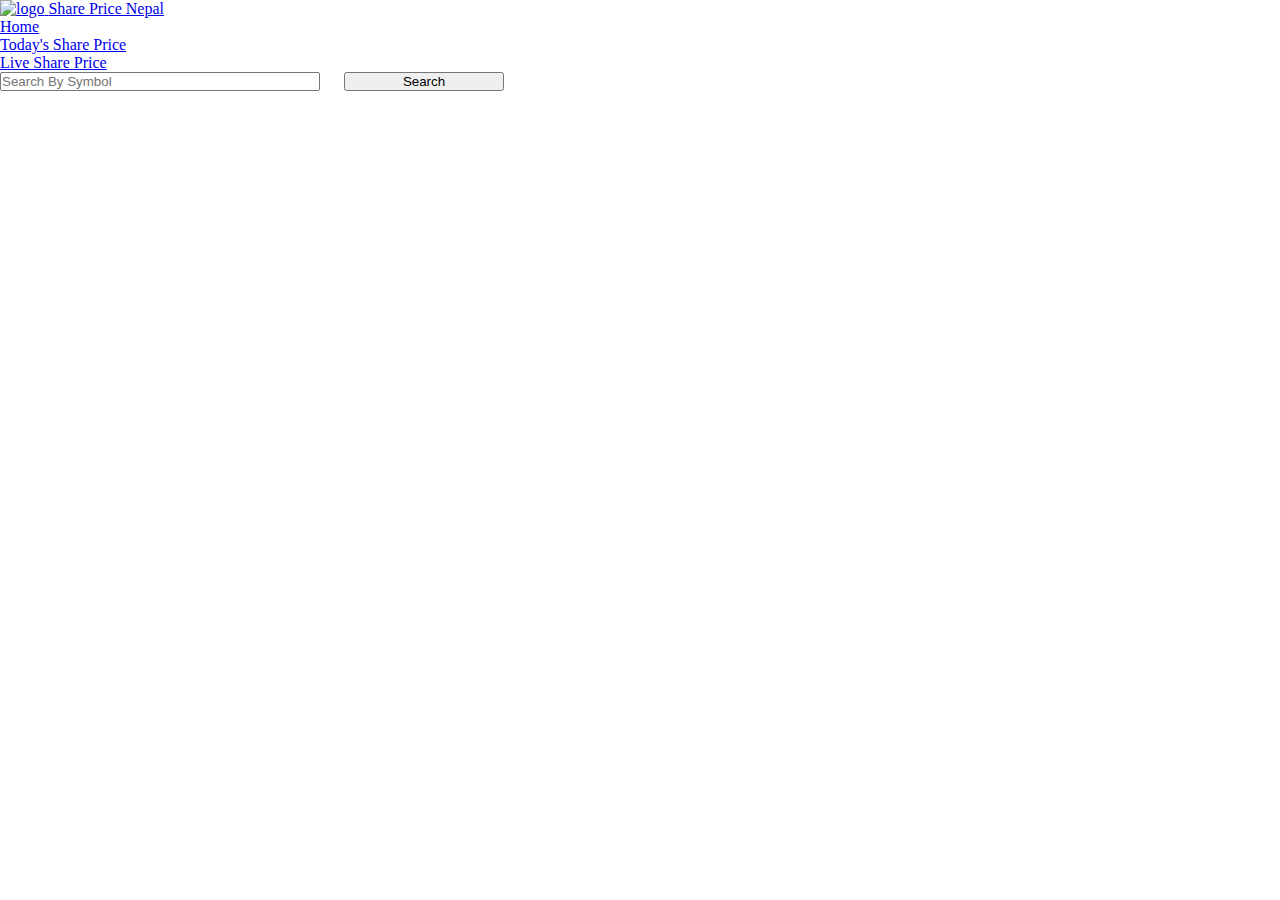
==== frontend/pages/liveSharePrice/liveSharePrice.html @ 376d433e "Add files via upload" ====
<!DOCTYPE html>
<html lang="en">

<head>
    <meta charset="UTF-8">
    <meta http-equiv="X-UA-Compatible" content="IE=edge">
    <meta name="viewport" content="width=device-width, initial-scale=1.0">
    <meta name="author" content="Aayam Shrestha">
    <meta name="google-site-verification" content="7oZ9OXMg8MeJq6pJzxPGhjH8o83HTgkVD9Di-dzEQ4o" />
    <title>Live Share Price</title>
    <link rel="shortcut icon" href="../../favicon.png" type="image/x-icon">
    <link rel="stylesheet" href="../../style.css">
    <link rel="stylesheet" type="text/css" href="./liveSharePrice.css">
    <link href="https://cdn.jsdelivr.net/npm/bootstrap@5.0.0-beta3/dist/css/bootstrap.min.css" rel="stylesheet"
        integrity="sha384-eOJMYsd53ii+scO/bJGFsiCZc+5NDVN2yr8+0RDqr0Ql0h+rP48ckxlpbzKgwra6" crossorigin="anonymous">
    <link rel="preconnect" href="https://fonts.gstatic.com">
    <link href="https://fonts.googleapis.com/css2?family=Poppins:ital,wght@1,400&display=swap" rel="stylesheet">
</head>

<body>
    <div class="container" id="navBar"></div>

<div class="container">
    <div class="row">
        <input placeholder="Search By Symbol" type="text" class="form-control" id="liveSharePriceInput">
        <button id="search-btn" class="btn btn-primary" onclick="search_data()">Search</button>
    </div>
  <div id="container" class="cards row"></div>
</div>
    <script src="./liveSharePrice.js"></script>
    <script src="https://cdn.jsdelivr.net/npm/bootstrap@5.0.0-beta3/dist/js/bootstrap.bundle.min.js"
        integrity="sha384-JEW9xMcG8R+pH31jmWH6WWP0WintQrMb4s7ZOdauHnUtxwoG2vI5DkLtS3qm9Ekf"
        crossorigin="anonymous"></script>
    <script src="../../navbar.js" charset="utf-8"></script>
</body>

</html>
---- frontend/style.css ----
*{
	margin: 0;
	padding: 0;
	box-sizing: border-box;
}

.card{
	text-align: center;
	box-shadow: 0 0 8px 2px #cac4c4;
	width: 20rem;
	margin-top: 2rem;
}

.cards{
	display: flex;
	justify-content: space-around;
	margin-top: 4rem;
}
---- frontend/pages/liveSharePrice/liveSharePrice.css ----
*{
	padding: 0;
	margin: 0;
	box-sizing: border-box;
}


#container{
	margin-top: 2.5rem;
	justify-content: space-around;
}

.card{
	text-align: center;
	box-shadow: 0 0 8px 2px #cac4c4;
	width: 20rem;
	margin-bottom: 2.5rem;
}

.form-control{
	width: 20rem !important;
	margin-right: 20px;
}

#search-btn{
	width: 10rem;
}

.row{
	justify-content: center;
	align-items: center;
}
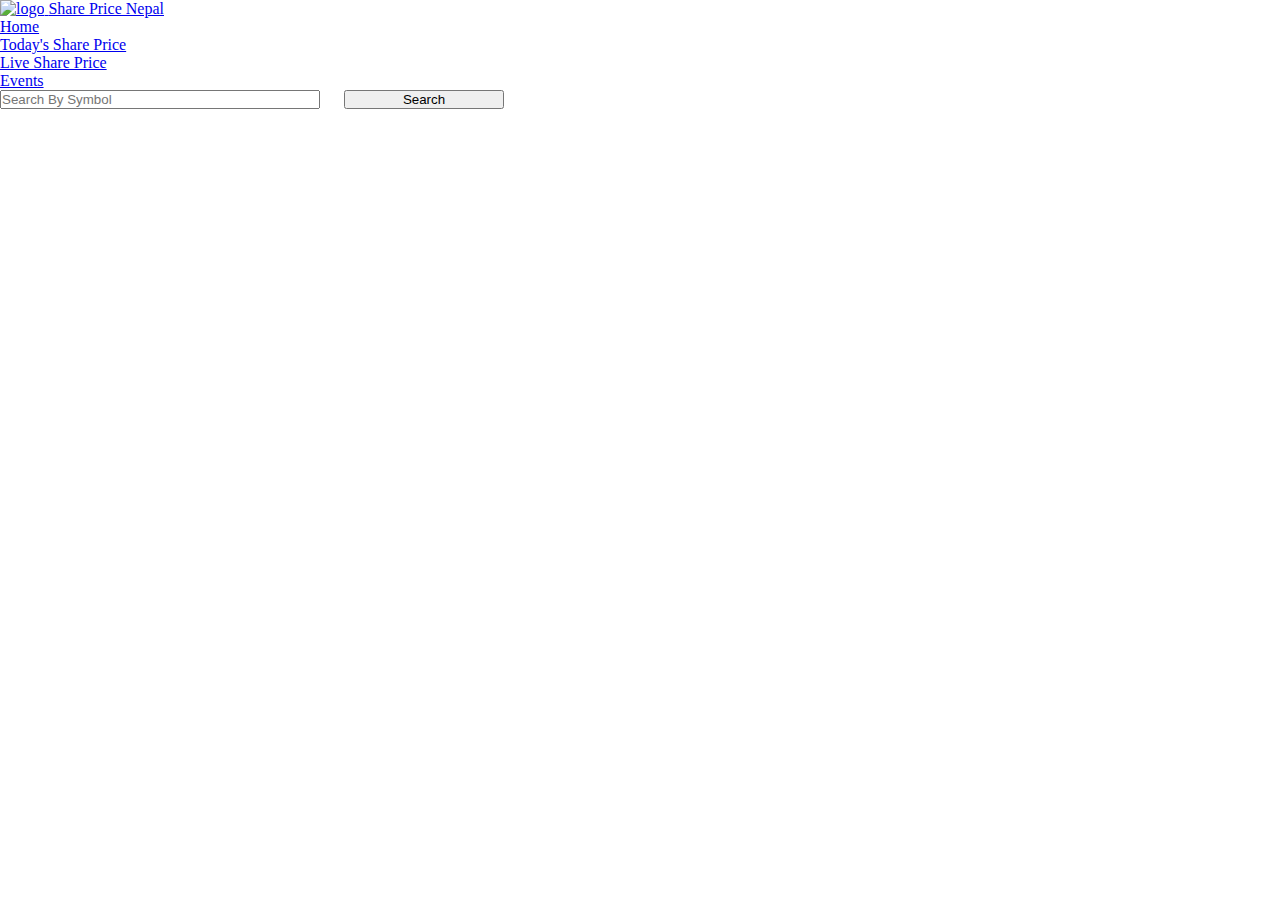
==== commit 2f034dd1: "Events Section Added and Box Shadow is modified" ====
--- a/frontend/pages/liveSharePrice/liveSharePrice.html
+++ b/frontend/pages/liveSharePrice/liveSharePrice.html
@@ -11,6 +11,7 @@
     <link rel="shortcut icon" href="../../favicon.png" type="image/x-icon">
     <link rel="stylesheet" href="../../style.css">
     <link rel="stylesheet" type="text/css" href="./liveSharePrice.css">
+    <link rel="stylesheet" type="text/css" href="../../boxShadow.css">
     <link href="https://cdn.jsdelivr.net/npm/bootstrap@5.0.0-beta3/dist/css/bootstrap.min.css" rel="stylesheet"
         integrity="sha384-eOJMYsd53ii+scO/bJGFsiCZc+5NDVN2yr8+0RDqr0Ql0h+rP48ckxlpbzKgwra6" crossorigin="anonymous">
     <link rel="preconnect" href="https://fonts.gstatic.com">
@@ -20,13 +21,13 @@
 <body>
     <div class="container" id="navBar"></div>
 
-<div class="container">
-    <div class="row">
-        <input placeholder="Search By Symbol" type="text" class="form-control" id="liveSharePriceInput">
-        <button id="search-btn" class="btn btn-primary" onclick="search_data()">Search</button>
-    </div>
-  <div id="container" class="cards row"></div>
-</div>
+  <div class="container" onsubmit="searchData(); return false;">
+      <form class="row">
+          <input placeholder="Search By Symbol" type="text" class="form-control" id="liveSharePriceInput">
+          <button type="submit" id="search-btn" class="btn btn-primary">Search</button>
+      </form>
+    <div id="container" class="cards row"></div>
+  </div>
     <script src="./liveSharePrice.js"></script>
     <script src="https://cdn.jsdelivr.net/npm/bootstrap@5.0.0-beta3/dist/js/bootstrap.bundle.min.js"
         integrity="sha384-JEW9xMcG8R+pH31jmWH6WWP0WintQrMb4s7ZOdauHnUtxwoG2vI5DkLtS3qm9Ekf"
--- a/frontend/pages/liveSharePrice/liveSharePrice.css
+++ b/frontend/pages/liveSharePrice/liveSharePrice.css
@@ -31,5 +31,16 @@
 	align-items: center;
 }
 
+.card-title, .card-text{
+	display: block;
+}
 
+.card-title{
+	font-size: 1.5rem;
+	font-weight: 600;
+}
 
+.card-text{
+	font-weight: 600;
+	font-size: 17px;
+}
--- a/frontend/boxShadow.css
+++ b/frontend/boxShadow.css
@@ -0,0 +1,3 @@
+.card{
+  box-shadow: 0 0 16px 2px #cac4c4;
+}
